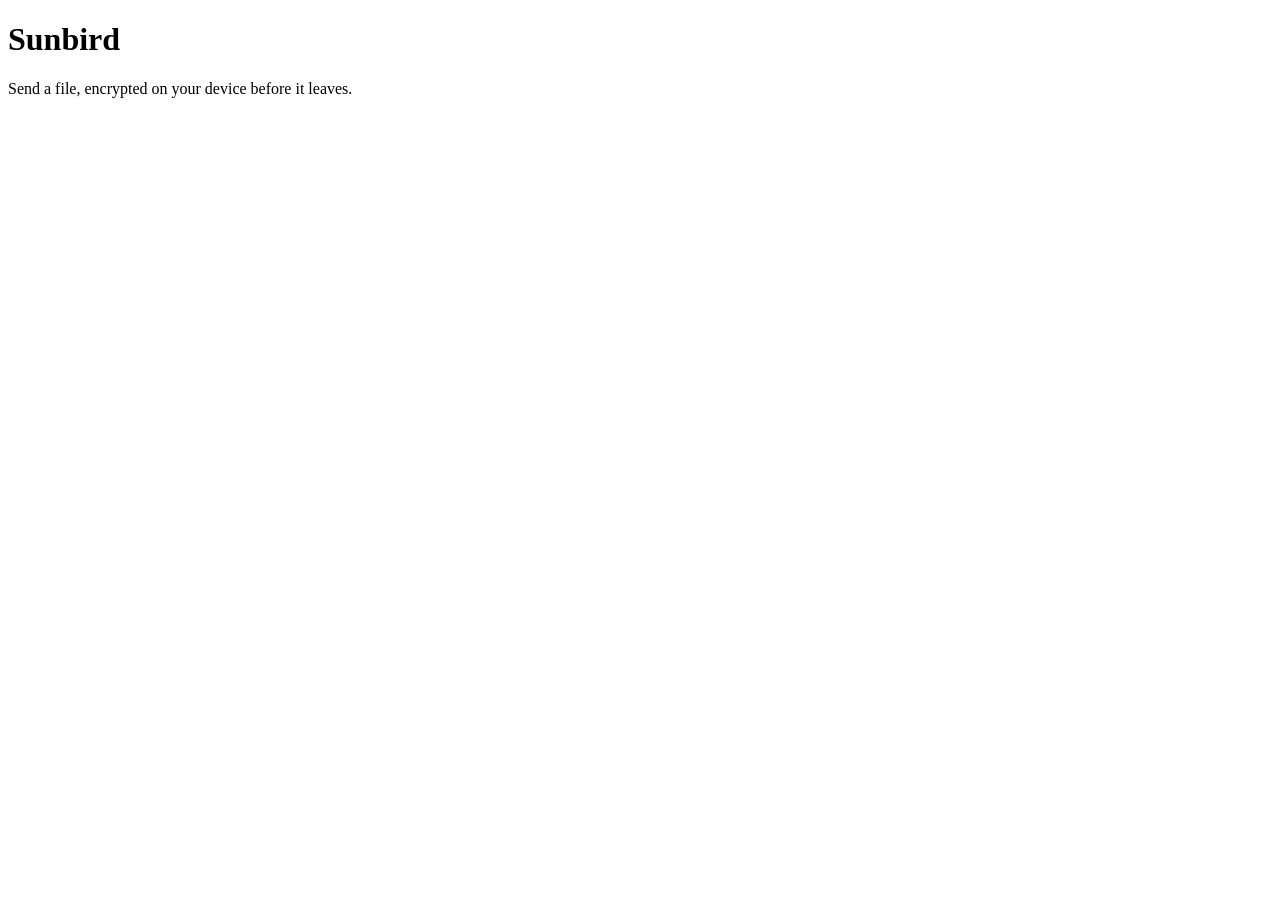
==== web/index.html @ 242200ce "feat: encrypted ephemeral file drop, server and client" ====
<!doctype html>
<html lang="en">
<meta charset="utf-8">
<meta name="viewport" content="width=device-width, initial-scale=1">
<meta name="color-scheme" content="light dark">
<title>Sunbird</title>
<link rel="stylesheet" href="/app.css">

<header class="masthead">
  <h1>Sunbird</h1>
  <p class="tagline">Send a file, encrypted on your device before it leaves.</p>
</header>

<main id="upload" hidden>
  <section class="card">
    <h2>File</h2>
    <label id="drop-zone" class="drop" data-chosen="no">
      <input id="file" type="file" class="visually-hidden">
      <span id="drop-empty"><strong>Choose a file</strong> or drop it here</span>
      <span id="drop-chosen" hidden><span id="chosen-name"></span> <span id="chosen-size" class="hint"></span></span>
      <span class="hint">One file, up to 100 MiB.</span>
    </label>
  </section>

  <section class="card">
    <h2>Who can open it</h2>
    <label class="check"><input id="protect" type="checkbox"> Require a passphrase</label>
    <p id="mode-public" class="mode mode-public"><strong>Public link</strong>: anyone who has the link can
      open this file. There is no passphrase or other second factor.</p>
    <p id="mode-restricted" class="mode mode-restricted" hidden><strong>Passphrase-protected</strong>: the
      file opens only with the link and the passphrase together. Send the passphrase separately from the link.</p>
    <label class="field" for="passphrase">Passphrase</label>
    <input id="passphrase" type="password" autocomplete="new-password" disabled>
    <p id="passphrase-hint" class="hint">Length is what makes a passphrase hard to guess: a few ordinary
      words beat one short word full of symbols, and are easier to say aloud. It is used exactly as typed,
      spaces included. <span id="passphrase-length">0 characters</span></p>
  </section>

  <section class="card">
    <h2>Limits</h2>
    <div class="pair">
      <div>
        <label class="field" for="expiry">Expires after</label>
        <select id="expiry">
          <option value="3600">1 hour</option>
          <option value="86400" selected>24 hours</option>
          <option value="259200">3 days</option>
          <option value="604800">7 days</option>
        </select>
      </div>
      <div>
        <label class="field" for="downloads">Download limit</label>
        <select id="downloads">
          <option value="1" selected>1 download</option>
          <option value="5">5 downloads</option>
          <option value="10">10 downloads</option>
          <option value="0">No download limit (expires by time only)</option>
        </select>
      </div>
    </div>
    <p class="hint">These limits are sealed into the file, and cannot be changed after upload. The server
      stops serving the file and deletes it when the first one is reached.</p>
  </section>

  <section class="card">
    <h2>Upload token</h2>
    <label class="field" for="upload-token">Your upload token</label>
    <input id="upload-token" type="password" autocomplete="off" spellcheck="false">
    <p id="token-note" class="hint">This is a shared server. Your upload token identifies you to the
      server's admin: every file you upload is recorded as yours, so the admin can see who uploaded a file
      and remove it. Anyone with your token uploads as you.</p>
    <label class="check"><input id="remember-token" type="checkbox"> Remember the token in this browser</label>
  </section>

  <section class="card commit">
    <button id="upload-button" type="button" class="primary">Encrypt and upload
      <span class="button-mode">(<span id="upload-mode">public link</span>)</span></button>
    <p id="upload-status" class="status" role="status"></p>
    <ol id="upload-steps" class="steps" hidden>
      <li data-step="stretch" data-state="pending">
        <span class="step-name">Stretching the passphrase</span>
        <p class="step-why">Argon2id turns the passphrase into a key using 64 MiB of memory. It is slow on
          purpose: every guess at the passphrase costs this much, for anyone who gets the link and the
          file without it. Usually 1–3 seconds on a phone.</p>
        <progress max="1" value="0"></progress>
        <span class="step-detail"></span>
      </li>
      <li data-step="encrypt" data-state="pending">
        <span class="step-name">Encrypting on this device</span>
        <progress max="1" value="0"></progress>
        <span class="step-detail"></span>
      </li>
      <li data-step="upload" data-state="pending">
        <span class="step-name">Uploading</span>
        <progress max="1" value="0"></progress>
        <span class="step-detail"></span>
      </li>
    </ol>
  </section>

  <section id="result" class="card result" hidden>
    <h2>Uploaded</h2>
    <label class="field" for="link">Link</label>
    <div class="copy-row">
      <input id="link" type="text" readonly>
      <button id="copy-link" type="button">Copy link</button>
    </div>
    <p id="copy-link-status" class="status" role="status"></p>
    <p id="link-public" class="mode mode-public" hidden>This link is the whole key. Anyone who has all of it
      can open the file, and nothing else is asked for, so share it only with the people who should have the file.</p>
    <p id="link-restricted" class="mode mode-restricted" hidden>This link alone does not open the file: the
      passphrase is needed too. Send the passphrase by a different route from the link.</p>
    <p class="hint">The part after the <code>#</code> is the key to the file. It never reaches
      the server: browsers do not send it.</p>
    <div class="token-box">
      <p><strong>Owner token. Save this token now. It is shown once.</strong></p>
      <div class="copy-row">
        <code id="owner-token"></code>
        <button id="copy-token" type="button">Copy token</button>
      </div>
      <p id="copy-token-status" class="status" role="status"></p>
      <p>It is the only way to delete the file before it expires, and it cannot be recovered: the
        server keeps only a fingerprint of it.</p>
    </div>
  </section>
</main>

<main id="download" hidden>
  <section class="card">
    <h2>Receive a file</h2>
    <p id="download-public" class="mode mode-public" hidden><strong>Public link</strong>: this file opens with
      the link alone. No passphrase is needed.</p>
    <p id="download-restricted" class="mode mode-restricted" hidden><strong>Passphrase-protected</strong>: this
      file opens only with the link and its passphrase together.</p>
    <p id="download-status" class="status" role="status"></p>
    <form id="unlock" hidden>
      <label class="field" for="unlock-passphrase">Passphrase</label>
      <div class="copy-row">
        <input id="unlock-passphrase" type="password" autocomplete="off">
        <button id="unlock-button" type="submit" class="primary">Open</button>
      </div>
    </form>
    <ol id="download-steps" class="steps" hidden>
      <li data-step="stretch" data-state="pending">
        <span class="step-name">Stretching the passphrase</span>
        <p class="step-why">Argon2id turns the passphrase into a key using 64 MiB of memory. It is slow on
          purpose: every guess at the passphrase costs this much, for anyone who gets the link and the
          file without it. Usually 1–3 seconds on a phone.</p>
        <progress max="1" value="0"></progress>
        <span class="step-detail"></span>
      </li>
      <li data-step="download" data-state="pending">
        <span class="step-name">Downloading the encrypted file</span>
        <progress max="1" value="0"></progress>
        <span class="step-detail"></span>
      </li>
      <li data-step="decrypt" data-state="pending">
        <span class="step-name">Decrypting and checking every piece</span>
        <progress max="1" value="0"></progress>
        <span class="step-detail"></span>
      </li>
    </ol>
  </section>

  <section id="details" class="card" hidden>
    <p id="expired-warning" role="alert" hidden></p>
    <dl class="facts">
      <dt>Name</dt><dd id="file-name"></dd>
      <dt>Size</dt><dd id="file-size"></dd>
      <dt>Expires</dt><dd id="file-expiry"></dd>
      <dt>Download limit</dt><dd id="file-limit"></dd>
    </dl>
    <button id="download-button" type="button" class="primary">Download</button>
    <p class="hint">The file is saved to your device once every piece has checked out. This page never
      opens or shows it.</p>
  </section>
</main>

<script src="/src/argon2.js"></script>
<script src="/src/crypto.js"></script>
<script src="/src/app.js"></script>
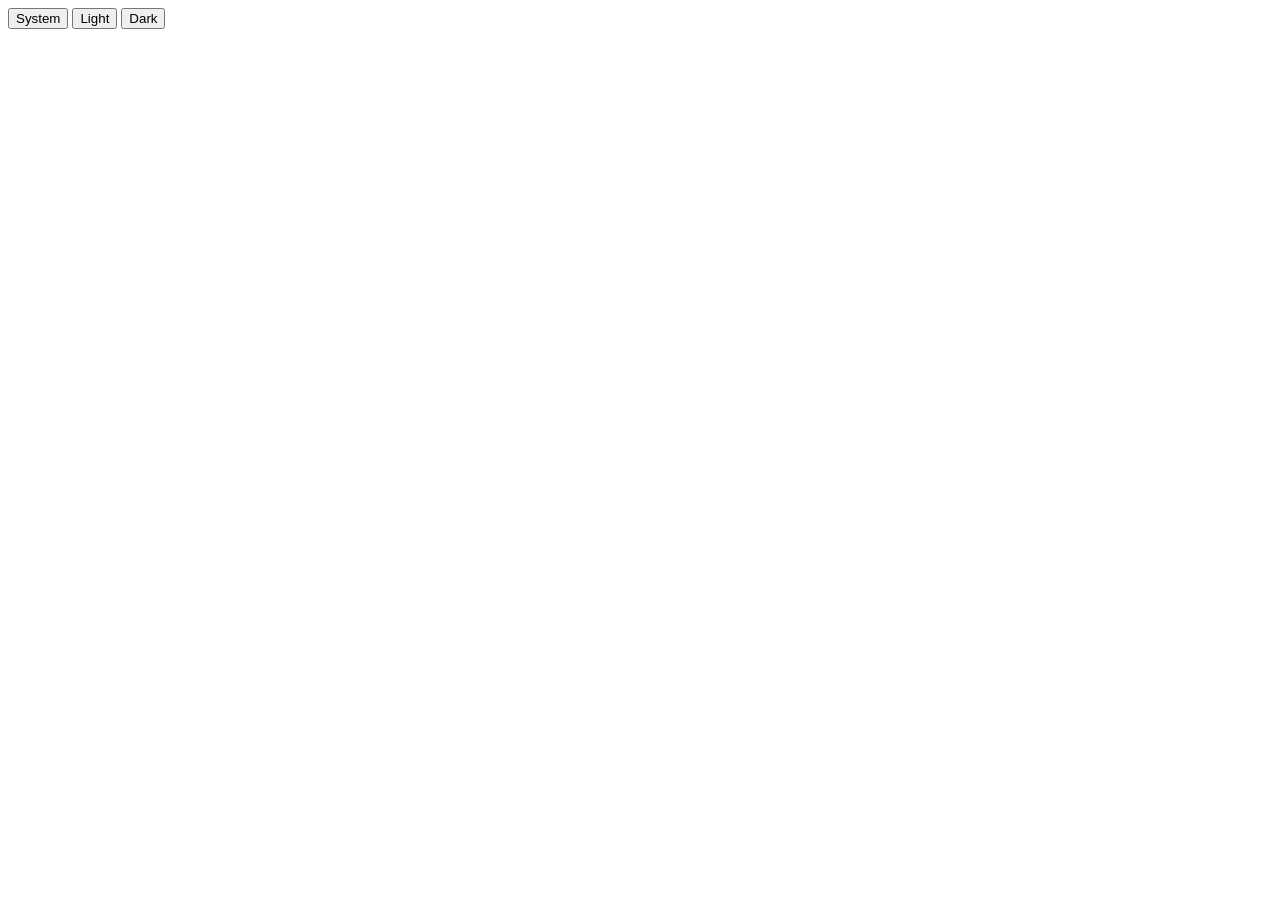
==== commit 4637af74: "feat: dithered photo hero and new client UI" ====
--- a/web/index.html
+++ b/web/index.html
@@ -4,178 +4,211 @@
 <meta name="viewport" content="width=device-width, initial-scale=1">
 <meta name="color-scheme" content="light dark">
 <title>Sunbird</title>
+<link rel="preload" href="/assets/schibsted-grotesk.woff2" as="font" type="font/woff2" crossorigin>
 <link rel="stylesheet" href="/app.css">
-
-<header class="masthead">
-  <h1>Sunbird</h1>
-  <p class="tagline">Send a file, encrypted on your device before it leaves.</p>
-</header>
+<script src="/src/theme.js"></script>
+
+<div class="theme" role="group" aria-label="Colour theme">
+  <button type="button" data-theme-choice="system" aria-pressed="true">System</button>
+  <button type="button" data-theme-choice="light" aria-pressed="false">Light</button>
+  <button type="button" data-theme-choice="dark" aria-pressed="false">Dark</button>
+</div>
 
 <main id="upload" hidden>
-  <section class="card">
-    <h2>File</h2>
-    <label id="drop-zone" class="drop" data-chosen="no">
-      <input id="file" type="file" class="visually-hidden">
-      <span id="drop-empty"><strong>Choose a file</strong> or drop it here</span>
-      <span id="drop-chosen" hidden><span id="chosen-name"></span> <span id="chosen-size" class="hint"></span></span>
-      <span class="hint">One file, up to 100 MiB.</span>
-    </label>
-  </section>
-
-  <section class="card">
-    <h2>Who can open it</h2>
-    <label class="check"><input id="protect" type="checkbox"> Require a passphrase</label>
-    <p id="mode-public" class="mode mode-public"><strong>Public link</strong>: anyone who has the link can
-      open this file. There is no passphrase or other second factor.</p>
-    <p id="mode-restricted" class="mode mode-restricted" hidden><strong>Passphrase-protected</strong>: the
-      file opens only with the link and the passphrase together. Send the passphrase separately from the link.</p>
-    <label class="field" for="passphrase">Passphrase</label>
-    <input id="passphrase" type="password" autocomplete="new-password" disabled>
-    <p id="passphrase-hint" class="hint">Length is what makes a passphrase hard to guess: a few ordinary
-      words beat one short word full of symbols, and are easier to say aloud. It is used exactly as typed,
-      spaces included. <span id="passphrase-length">0 characters</span></p>
-  </section>
-
-  <section class="card">
-    <h2>Limits</h2>
-    <div class="pair">
-      <div>
-        <label class="field" for="expiry">Expires after</label>
-        <select id="expiry">
-          <option value="3600">1 hour</option>
-          <option value="86400" selected>24 hours</option>
-          <option value="259200">3 days</option>
-          <option value="604800">7 days</option>
-        </select>
+  <header class="hero">
+    <div class="dither" data-dither="photo" data-dither-src="/assets/sunbird.jpg" data-dither-bg="0.66"><canvas aria-hidden="true"></canvas></div>
+    <div class="hero-inner">
+      <h1 class="wordmark">Sunbird</h1>
+    </div>
+  </header>
+
+  <div class="frame">
+    <p class="lede">Send one file. It is encrypted in this browser before it is uploaded. The server stores bytes it cannot read, and deletes them after the time or number of downloads you choose.</p>
+
+    <div class="layout">
+      <div class="sheet">
+        <section class="block">
+          <h2>File</h2>
+          <label id="drop-zone" class="drop" data-chosen="no">
+            <input id="file" type="file" class="visually-hidden">
+            <span id="drop-empty" class="drop-empty"><svg class="icon" viewBox="0 0 24 24" aria-hidden="true" focusable="false"><path d="M12 16V4M7 9l5-5 5 5M4 20h16"/></svg><span class="drop-title"><strong>Choose a file</strong> or drop it anywhere on this page</span><span class="drop-sub">One file, up to 100 MiB</span></span>
+            <span id="drop-chosen" class="drop-chosen" hidden><svg class="icon" viewBox="0 0 24 24" aria-hidden="true" focusable="false"><path d="M6 3h8l4 4v14H6z"/><path d="M14 3v4h4"/></svg><span class="chosen-text"><span id="chosen-name"></span><span id="chosen-size" class="mono"></span></span><span class="drop-change">Change</span></span>
+          </label>
+        </section>
+
+        <section class="block">
+          <h2>Who can open it</h2>
+          <label class="check"><input id="protect" type="checkbox"><span>Require a passphrase</span></label>
+          <p id="mode-public" class="note"><svg class="icon" viewBox="0 0 24 24" aria-hidden="true" focusable="false"><rect x="5" y="11" width="14" height="9"/><path d="M8 11V8a4 4 0 0 1 7.7-1.5"/></svg><span><strong>Public link</strong>: anyone who has the link can open this file. There is no passphrase or other second factor.</span></p>
+          <p id="mode-restricted" class="note" hidden><svg class="icon" viewBox="0 0 24 24" aria-hidden="true" focusable="false"><rect x="5" y="11" width="14" height="9"/><path d="M8 11V8a4 4 0 0 1 8 0v3"/></svg><span><strong>Passphrase-protected</strong>: the file opens only with the link and the passphrase together. Send the passphrase separately from the link.</span></p>
+          <div class="field">
+            <label class="label" for="passphrase">Passphrase</label>
+            <input id="passphrase" type="password" autocomplete="new-password" spellcheck="false" disabled>
+            <p id="passphrase-hint" class="hint">Length is what makes a passphrase hard to guess: a few ordinary words beat one short word full of symbols, and are easier to say aloud. It is used exactly as typed, spaces included. <span id="passphrase-length" class="count mono">0 characters</span></p>
+          </div>
+        </section>
+
+        <section class="block">
+          <h2>Limits</h2>
+          <div class="pair">
+            <div class="field">
+              <label class="label" for="expiry">Expires after</label>
+              <span class="select"><select id="expiry">
+                <option value="3600">1 hour</option>
+                <option value="86400" selected>24 hours</option>
+                <option value="259200">3 days</option>
+                <option value="604800">7 days</option>
+              </select><svg class="icon" viewBox="0 0 24 24" aria-hidden="true" focusable="false"><path d="M6 9l6 6 6-6"/></svg></span>
+            </div>
+            <div class="field">
+              <label class="label" for="downloads">Download limit</label>
+              <span class="select"><select id="downloads">
+                <option value="1" selected>1 download</option>
+                <option value="5">5 downloads</option>
+                <option value="10">10 downloads</option>
+                <option value="0" data-summary="no download limit">No download limit (expires by time only)</option>
+              </select><svg class="icon" viewBox="0 0 24 24" aria-hidden="true" focusable="false"><path d="M6 9l6 6 6-6"/></svg></span>
+            </div>
+          </div>
+          <p class="hint">Both limits are sealed into the file and cannot be changed after upload. The server stops serving the file and deletes it when the first one is reached.</p>
+        </section>
+
+        <section class="block">
+          <h2>Upload token</h2>
+          <div class="field">
+            <label class="label" for="upload-token">Your upload token</label>
+            <input id="upload-token" class="mono-input" type="password" autocomplete="off" spellcheck="false">
+            <p id="token-note" class="hint">This is a shared server. Your upload token identifies you to the server's admin: every file you upload is recorded as yours, so the admin can see who uploaded a file and remove it. Anyone with your token uploads as you.</p>
+          </div>
+          <label class="check"><input id="remember-token" type="checkbox"><span>Remember the token in this browser</span></label>
+          <div class="signin">
+            <a id="google-signin" class="btn" href="/auth/google">Sign in with Google<svg class="icon" viewBox="0 0 24 24" aria-hidden="true" focusable="false"><path d="M8 16L16 8M10 8h6v6"/></svg></a>
+            <p id="signin-note" class="hint">No token? If this server allows it, sign in with Google to get one. You leave this page, and come back to a page showing your new token. That tells Google you used this server. The server keeps only a one-way hash of an opaque Google ID, not your email. A token from the admin involves no third party.</p>
+          </div>
+        </section>
       </div>
-      <div>
-        <label class="field" for="downloads">Download limit</label>
-        <select id="downloads">
-          <option value="1" selected>1 download</option>
-          <option value="5">5 downloads</option>
-          <option value="10">10 downloads</option>
-          <option value="0">No download limit (expires by time only)</option>
-        </select>
+
+      <aside class="send">
+        <dl class="exposure">
+          <div><dt>The server receives</dt><dd>The encrypted file and its size, the expiry and download limit, your upload token, and your network address.</dd></div>
+          <div><dt>It never receives</dt><dd>The file’s name, type or contents, the passphrase, or the key in the link.</dd></div>
+        </dl>
+        <button id="upload-button" type="button" class="btn btn-primary commit">
+          <span class="commit-action">Encrypt and upload</span>
+          <span class="commit-summary"><span class="visually-hidden">: </span><span id="upload-mode">public link</span><span class="sep" aria-hidden="true">·</span><span class="visually-hidden">, </span><span id="upload-expiry">24 hours</span><span class="sep" aria-hidden="true">·</span><span class="visually-hidden">, </span><span id="upload-limit">1 download</span></span>
+        </button>
+        <p id="upload-status" class="status" role="status"></p>
+        <ol id="upload-steps" class="steps" hidden>
+          <li data-step="stretch" data-state="pending">
+            <span class="step-mark" aria-hidden="true"><svg class="icon" viewBox="0 0 24 24" aria-hidden="true" focusable="false"><path d="M5 12.5l4.5 4.5L19 7.5"/></svg><svg class="icon" viewBox="0 0 24 24" aria-hidden="true" focusable="false"><path d="M7 7l10 10M17 7L7 17"/></svg></span>
+            <span class="step-name">Stretching the passphrase</span>
+            <span class="step-detail mono"></span>
+            <p class="step-why">Argon2id turns the passphrase into a key using 64 MiB of memory. It is slow on purpose: every guess at the passphrase costs this much, for anyone who gets the link and the file without it. Usually 1–3 seconds on a phone.</p>
+            <progress max="1" value="0"></progress>
+          </li>
+          <li data-step="encrypt" data-state="pending">
+            <span class="step-mark" aria-hidden="true"><svg class="icon" viewBox="0 0 24 24" aria-hidden="true" focusable="false"><path d="M5 12.5l4.5 4.5L19 7.5"/></svg><svg class="icon" viewBox="0 0 24 24" aria-hidden="true" focusable="false"><path d="M7 7l10 10M17 7L7 17"/></svg></span>
+            <span class="step-name">Encrypting on this device</span>
+            <span class="step-detail mono"></span>
+            <progress max="1" value="0"></progress>
+          </li>
+          <li data-step="upload" data-state="pending">
+            <span class="step-mark" aria-hidden="true"><svg class="icon" viewBox="0 0 24 24" aria-hidden="true" focusable="false"><path d="M5 12.5l4.5 4.5L19 7.5"/></svg><svg class="icon" viewBox="0 0 24 24" aria-hidden="true" focusable="false"><path d="M7 7l10 10M17 7L7 17"/></svg></span>
+            <span class="step-name">Uploading</span>
+            <span class="step-detail mono"></span>
+            <progress max="1" value="0"></progress>
+          </li>
+        </ol>
+
+        <section id="result" class="result" hidden>
+          <h2 class="result-title"><svg class="icon" viewBox="0 0 24 24" aria-hidden="true" focusable="false"><path d="M5 12.5l4.5 4.5L19 7.5"/></svg>Uploaded</h2>
+          <div class="field">
+            <label class="label" for="link">Link</label>
+            <input id="link" class="mono-input" type="text" readonly>
+            <button id="copy-link" type="button" class="btn"><svg class="icon" viewBox="0 0 24 24" aria-hidden="true" focusable="false"><rect x="9" y="9" width="11" height="11"/><path d="M15 9V4H4v11h5"/></svg>Copy link</button>
+            <p id="copy-link-status" class="status" role="status"></p>
+          </div>
+          <p id="link-public" class="note" hidden><svg class="icon" viewBox="0 0 24 24" aria-hidden="true" focusable="false"><rect x="5" y="11" width="14" height="9"/><path d="M8 11V8a4 4 0 0 1 7.7-1.5"/></svg><span>This link is the whole key. Anyone who has all of it can open the file, and nothing else is asked for, so share it only with the people who should have the file.</span></p>
+          <p id="link-restricted" class="note" hidden><svg class="icon" viewBox="0 0 24 24" aria-hidden="true" focusable="false"><rect x="5" y="11" width="14" height="9"/><path d="M8 11V8a4 4 0 0 1 8 0v3"/></svg><span>This link alone does not open the file: the passphrase is needed too. Send the passphrase by a different route from the link.</span></p>
+          <p class="hint">The part after the <code class="mono">#</code> is the key to the file. It never reaches the server: browsers do not send it.</p>
+          <div class="owner">
+            <p class="owner-title"><svg class="icon" viewBox="0 0 24 24" aria-hidden="true" focusable="false"><circle cx="8" cy="15" r="4"/><path d="M11 12l8-8M16 7l3 3"/></svg><strong>Owner token. Save this token now. It is shown once.</strong></p>
+            <code id="owner-token"></code>
+            <button id="copy-token" type="button" class="btn"><svg class="icon" viewBox="0 0 24 24" aria-hidden="true" focusable="false"><rect x="9" y="9" width="11" height="11"/><path d="M15 9V4H4v11h5"/></svg>Copy token</button>
+            <p id="copy-token-status" class="status" role="status"></p>
+            <p class="owner-why">It is the only way to delete the file before it expires, and it cannot be recovered: the server keeps only a fingerprint of it.</p>
+          </div>
+        </section>
+      </aside>
+    </div>
+  </div>
+</main>
+
+<main id="download" hidden>
+  <header class="bar">
+    <a class="wordmark-small" href="/">Sunbird</a>
+  </header>
+  <div class="strip-wrap"><div class="strip" data-dither="wave" data-dither-still><canvas aria-hidden="true"></canvas></div></div>
+  <div class="frame frame-narrow">
+    <h1 class="receive-title">Receive a file.</h1>
+    <p class="lede">It is decrypted in this browser. The server only ever had bytes it cannot read.</p>
+
+    <section class="block">
+      <p id="download-public" class="note" hidden><svg class="icon" viewBox="0 0 24 24" aria-hidden="true" focusable="false"><rect x="5" y="11" width="14" height="9"/><path d="M8 11V8a4 4 0 0 1 7.7-1.5"/></svg><span><strong>Public link</strong>: this file opens with the link alone. No passphrase is needed.</span></p>
+      <p id="download-restricted" class="note" hidden><svg class="icon" viewBox="0 0 24 24" aria-hidden="true" focusable="false"><rect x="5" y="11" width="14" height="9"/><path d="M8 11V8a4 4 0 0 1 8 0v3"/></svg><span><strong>Passphrase-protected</strong>: this file opens only with the link and its passphrase together.</span></p>
+      <p id="download-status" class="status" role="status"></p>
+      <form id="unlock" hidden>
+        <label class="label" for="unlock-passphrase">Passphrase</label>
+        <div class="row">
+          <input id="unlock-passphrase" type="password" autocomplete="off" spellcheck="false">
+          <button id="unlock-button" type="submit" class="btn btn-primary">Open</button>
+        </div>
+      </form>
+      <ol id="download-steps" class="steps" hidden>
+        <li data-step="stretch" data-state="pending">
+          <span class="step-mark" aria-hidden="true"><svg class="icon" viewBox="0 0 24 24" aria-hidden="true" focusable="false"><path d="M5 12.5l4.5 4.5L19 7.5"/></svg><svg class="icon" viewBox="0 0 24 24" aria-hidden="true" focusable="false"><path d="M7 7l10 10M17 7L7 17"/></svg></span>
+          <span class="step-name">Stretching the passphrase</span>
+          <span class="step-detail mono"></span>
+          <p class="step-why">Argon2id turns the passphrase into a key using 64 MiB of memory. It is slow on purpose: every guess at the passphrase costs this much, for anyone who gets the link and the file without it. Usually 1–3 seconds on a phone.</p>
+          <progress max="1" value="0"></progress>
+        </li>
+        <li data-step="download" data-state="pending">
+          <span class="step-mark" aria-hidden="true"><svg class="icon" viewBox="0 0 24 24" aria-hidden="true" focusable="false"><path d="M5 12.5l4.5 4.5L19 7.5"/></svg><svg class="icon" viewBox="0 0 24 24" aria-hidden="true" focusable="false"><path d="M7 7l10 10M17 7L7 17"/></svg></span>
+          <span class="step-name">Downloading the encrypted file</span>
+          <span class="step-detail mono"></span>
+          <progress max="1" value="0"></progress>
+        </li>
+        <li data-step="decrypt" data-state="pending">
+          <span class="step-mark" aria-hidden="true"><svg class="icon" viewBox="0 0 24 24" aria-hidden="true" focusable="false"><path d="M5 12.5l4.5 4.5L19 7.5"/></svg><svg class="icon" viewBox="0 0 24 24" aria-hidden="true" focusable="false"><path d="M7 7l10 10M17 7L7 17"/></svg></span>
+          <span class="step-name">Decrypting and checking every piece</span>
+          <span class="step-detail mono"></span>
+          <progress max="1" value="0"></progress>
+        </li>
+      </ol>
+    </section>
+
+    <section id="details" class="block" hidden>
+      <div id="expired" class="warning" role="alert" hidden>
+        <svg class="icon" viewBox="0 0 24 24" aria-hidden="true" focusable="false"><path d="M12 3.5L2.5 20h19z"/><path d="M12 10v4.5M12 17v1"/></svg>
+        <div>
+          <p class="warning-title">Past its expiry, by this device’s clock</p>
+          <p id="expired-warning" hidden></p>
+          <p>Either the server kept the file past the limit its sender chose, or this device's clock is wrong. You can still download it: every piece is checked as usual.</p>
+        </div>
       </div>
-    </div>
-    <p class="hint">These limits are sealed into the file, and cannot be changed after upload. The server
-      stops serving the file and deletes it when the first one is reached.</p>
-  </section>
-
-  <section class="card">
-    <h2>Upload token</h2>
-    <label class="field" for="upload-token">Your upload token</label>
-    <input id="upload-token" type="password" autocomplete="off" spellcheck="false">
-    <p id="token-note" class="hint">This is a shared server. Your upload token identifies you to the
-      server's admin: every file you upload is recorded as yours, so the admin can see who uploaded a file
-      and remove it. Anyone with your token uploads as you.</p>
-    <label class="check"><input id="remember-token" type="checkbox"> Remember the token in this browser</label>
-  </section>
-
-  <section class="card commit">
-    <button id="upload-button" type="button" class="primary">Encrypt and upload
-      <span class="button-mode">(<span id="upload-mode">public link</span>)</span></button>
-    <p id="upload-status" class="status" role="status"></p>
-    <ol id="upload-steps" class="steps" hidden>
-      <li data-step="stretch" data-state="pending">
-        <span class="step-name">Stretching the passphrase</span>
-        <p class="step-why">Argon2id turns the passphrase into a key using 64 MiB of memory. It is slow on
-          purpose: every guess at the passphrase costs this much, for anyone who gets the link and the
-          file without it. Usually 1–3 seconds on a phone.</p>
-        <progress max="1" value="0"></progress>
-        <span class="step-detail"></span>
-      </li>
-      <li data-step="encrypt" data-state="pending">
-        <span class="step-name">Encrypting on this device</span>
-        <progress max="1" value="0"></progress>
-        <span class="step-detail"></span>
-      </li>
-      <li data-step="upload" data-state="pending">
-        <span class="step-name">Uploading</span>
-        <progress max="1" value="0"></progress>
-        <span class="step-detail"></span>
-      </li>
-    </ol>
-  </section>
-
-  <section id="result" class="card result" hidden>
-    <h2>Uploaded</h2>
-    <label class="field" for="link">Link</label>
-    <div class="copy-row">
-      <input id="link" type="text" readonly>
-      <button id="copy-link" type="button">Copy link</button>
-    </div>
-    <p id="copy-link-status" class="status" role="status"></p>
-    <p id="link-public" class="mode mode-public" hidden>This link is the whole key. Anyone who has all of it
-      can open the file, and nothing else is asked for, so share it only with the people who should have the file.</p>
-    <p id="link-restricted" class="mode mode-restricted" hidden>This link alone does not open the file: the
-      passphrase is needed too. Send the passphrase by a different route from the link.</p>
-    <p class="hint">The part after the <code>#</code> is the key to the file. It never reaches
-      the server: browsers do not send it.</p>
-    <div class="token-box">
-      <p><strong>Owner token. Save this token now. It is shown once.</strong></p>
-      <div class="copy-row">
-        <code id="owner-token"></code>
-        <button id="copy-token" type="button">Copy token</button>
-      </div>
-      <p id="copy-token-status" class="status" role="status"></p>
-      <p>It is the only way to delete the file before it expires, and it cannot be recovered: the
-        server keeps only a fingerprint of it.</p>
-    </div>
-  </section>
+      <dl class="facts">
+        <div><dt>Name</dt><dd id="file-name"></dd></div>
+        <div><dt>Size</dt><dd id="file-size" class="mono"></dd></div>
+        <div><dt>Expires</dt><dd id="file-expiry" class="mono"></dd></div>
+        <div><dt>Download limit</dt><dd id="file-limit" class="mono"></dd></div>
+      </dl>
+      <button id="download-button" type="button" class="btn btn-primary"><svg class="icon" viewBox="0 0 24 24" aria-hidden="true" focusable="false"><path d="M12 4v12M7 11l5 5 5-5M4 20h16"/></svg><span>Download</span></button>
+      <p class="hint">The file is saved to your device once every piece has checked out. This page never opens or shows it.</p>
+    </section>
+  </div>
 </main>
 
-<main id="download" hidden>
-  <section class="card">
-    <h2>Receive a file</h2>
-    <p id="download-public" class="mode mode-public" hidden><strong>Public link</strong>: this file opens with
-      the link alone. No passphrase is needed.</p>
-    <p id="download-restricted" class="mode mode-restricted" hidden><strong>Passphrase-protected</strong>: this
-      file opens only with the link and its passphrase together.</p>
-    <p id="download-status" class="status" role="status"></p>
-    <form id="unlock" hidden>
-      <label class="field" for="unlock-passphrase">Passphrase</label>
-      <div class="copy-row">
-        <input id="unlock-passphrase" type="password" autocomplete="off">
-        <button id="unlock-button" type="submit" class="primary">Open</button>
-      </div>
-    </form>
-    <ol id="download-steps" class="steps" hidden>
-      <li data-step="stretch" data-state="pending">
-        <span class="step-name">Stretching the passphrase</span>
-        <p class="step-why">Argon2id turns the passphrase into a key using 64 MiB of memory. It is slow on
-          purpose: every guess at the passphrase costs this much, for anyone who gets the link and the
-          file without it. Usually 1–3 seconds on a phone.</p>
-        <progress max="1" value="0"></progress>
-        <span class="step-detail"></span>
-      </li>
-      <li data-step="download" data-state="pending">
-        <span class="step-name">Downloading the encrypted file</span>
-        <progress max="1" value="0"></progress>
-        <span class="step-detail"></span>
-      </li>
-      <li data-step="decrypt" data-state="pending">
-        <span class="step-name">Decrypting and checking every piece</span>
-        <progress max="1" value="0"></progress>
-        <span class="step-detail"></span>
-      </li>
-    </ol>
-  </section>
-
-  <section id="details" class="card" hidden>
-    <p id="expired-warning" role="alert" hidden></p>
-    <dl class="facts">
-      <dt>Name</dt><dd id="file-name"></dd>
-      <dt>Size</dt><dd id="file-size"></dd>
-      <dt>Expires</dt><dd id="file-expiry"></dd>
-      <dt>Download limit</dt><dd id="file-limit"></dd>
-    </dl>
-    <button id="download-button" type="button" class="primary">Download</button>
-    <p class="hint">The file is saved to your device once every piece has checked out. This page never
-      opens or shows it.</p>
-  </section>
-</main>
-
+<script src="/src/dither.js"></script>
 <script src="/src/argon2.js"></script>
 <script src="/src/crypto.js"></script>
 <script src="/src/app.js"></script>
